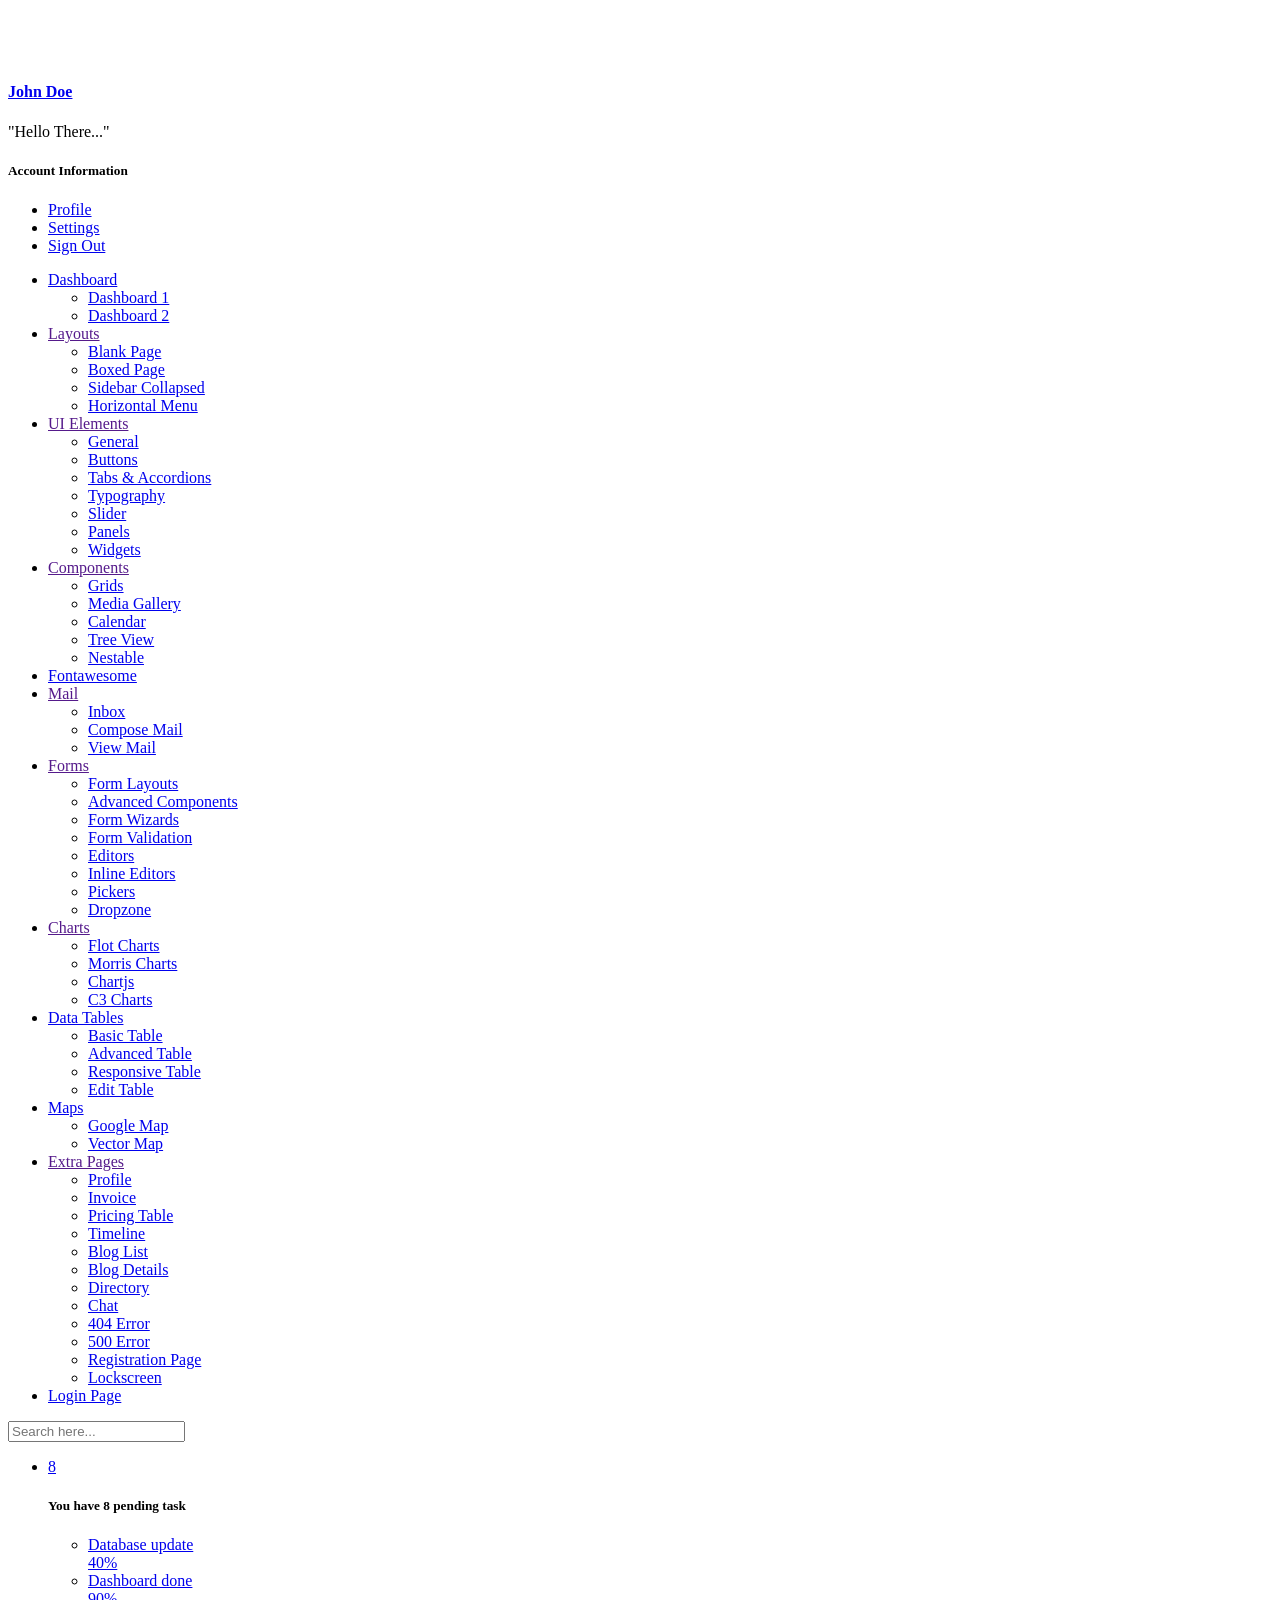
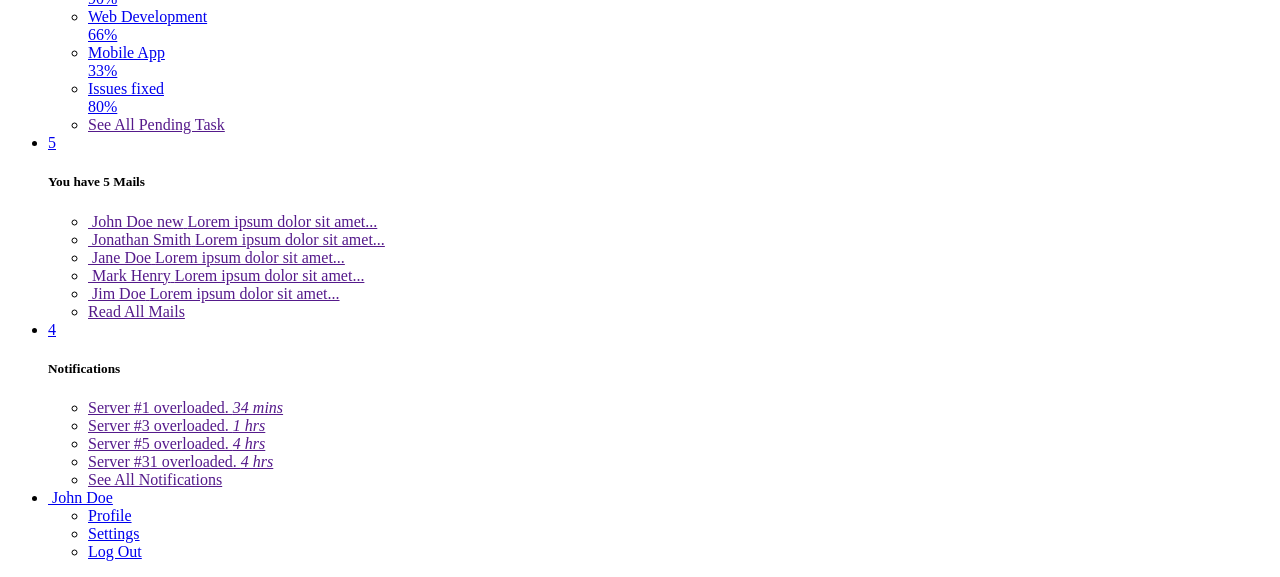
==== 05_admin/src/main/resources/templates/common.html @ 52c4c14e "admin" ====
<!DOCTYPE html>
<html lang="en" xmlns:th="http://www.thymeleaf.org">
<head th:fragment="commonheader">
    <link href="css/style.css" th:href="@{/css/style.css}" rel="stylesheet">
    <link href="css/style-responsive.css" th:href="@{/css/style-responsive.css}" rel="stylesheet">

</head>
<body>

<!-- left side start-->
<!-- 也可以用id声明，选择时用#标识-->
<div id="leftmenu" class="left-side sticky-left-side">

    <!--logo and iconic logo start-->
    <div class="logo">
        <a href="index.html"><img src="images/logo.png" alt=""></a>
    </div>

    <div class="logo-icon text-center">
        <a href="index.html"><img src="images/logo_icon.png" alt=""></a>
    </div>
    <!--logo and iconic logo end-->


    <div class="left-side-inner">

        <!-- visible to small devices only -->
        <div class="visible-xs hidden-sm hidden-md hidden-lg">
            <div class="media logged-user">
                <img alt="" src="images/photos/user-avatar.png" class="media-object">
                <div class="media-body">
                    <h4><a href="#">John Doe</a></h4>
                    <span>"Hello There..."</span>
                </div>
            </div>

            <h5 class="left-nav-title">Account Information</h5>
            <ul class="nav nav-pills nav-stacked custom-nav">
                <li><a href="#"><i class="fa fa-user"></i> <span>Profile</span></a></li>
                <li><a href="#"><i class="fa fa-cog"></i> <span>Settings</span></a></li>
                <li><a href="#"><i class="fa fa-sign-out"></i> <span>Sign Out</span></a></li>
            </ul>
        </div>

        <!--sidebar nav start-->
        <ul class="nav nav-pills nav-stacked custom-nav">
            <li class="menu-list"><a href="index.html"><i class="fa fa-home"></i> <span>Dashboard</span></a>
                <ul class="sub-menu-list">
                    <li><a href="index_alt.html"> Dashboard 1</a></li>
                    <li><a href="index.html"> Dashboard 2</a></li>
                </ul>
            </li>
            <li class="menu-list"><a href=""><i class="fa fa-laptop"></i> <span>Layouts</span></a>
                <ul class="sub-menu-list">
                    <li ><a href="blank_page.html"> Blank Page</a></li>
                    <li><a href="boxed_view.html"> Boxed Page</a></li>
                    <li><a href="leftmenu_collapsed_view.html"> Sidebar Collapsed</a></li>
                    <li><a href="horizontal_menu.html"> Horizontal Menu</a></li>

                </ul>
            </li>
            <li class="menu-list"><a href=""><i class="fa fa-book"></i> <span>UI Elements</span></a>
                <ul class="sub-menu-list">
                    <li><a href="general.html"> General</a></li>
                    <li><a href="buttons.html"> Buttons</a></li>
                    <li><a href="tabs-accordions.html"> Tabs & Accordions</a></li>
                    <li><a href="typography.html"> Typography</a></li>
                    <li><a href="slider.html"> Slider</a></li>
                    <li><a href="panels.html"> Panels</a></li>
                    <li><a href="widgets.html"> Widgets</a></li>
                </ul>
            </li>
            <li class="menu-list"><a href=""><i class="fa fa-cogs"></i> <span>Components</span></a>
                <ul class="sub-menu-list">
                    <li><a href="grids.html"> Grids</a></li>
                    <li><a href="gallery.html"> Media Gallery</a></li>
                    <li><a href="calendar.html"> Calendar</a></li>
                    <li><a href="tree_view.html"> Tree View</a></li>
                    <li><a href="table/nestable.html"> Nestable</a></li>

                </ul>
            </li>

            <li><a href="fontawesome.html"><i class="fa fa-bullhorn"></i> <span>Fontawesome</span></a></li>

            <li class="menu-list"><a href=""><i class="fa fa-envelope"></i> <span>Mail</span></a>
                <ul class="sub-menu-list">
                    <li><a href="mail.html"> Inbox</a></li>
                    <li><a href="mail_compose.html"> Compose Mail</a></li>
                    <li><a href="mail_view.html"> View Mail</a></li>
                </ul>
            </li>

            <li class="menu-list"><a href=""><i class="fa fa-tasks"></i> <span>Forms</span></a>
                <ul class="sub-menu-list">
                    <li><a href="form_layouts.html"> Form Layouts</a></li>
                    <li><a href="form_advanced_components.html"> Advanced Components</a></li>
                    <li><a href="form_wizard.html"> Form Wizards</a></li>
                    <li><a href="form_validation.html"> Form Validation</a></li>
                    <li><a href="editors.html"> Editors</a></li>
                    <li><a href="inline_editors.html"> Inline Editors</a></li>
                    <li><a href="pickers.html"> Pickers</a></li>
                    <li><a href="dropzone.html"> Dropzone</a></li>
                </ul>
            </li>
            <li class="menu-list"><a href=""><i class="fa fa-bar-chart-o"></i> <span>Charts</span></a>
                <ul class="sub-menu-list">
                    <li><a href="flot_chart.html"> Flot Charts</a></li>
                    <li><a href="morris.html"> Morris Charts</a></li>
                    <li><a href="chartjs.html"> Chartjs</a></li>
                    <li><a href="c3chart.html"> C3 Charts</a></li>
                </ul>
            </li>
            <li class="menu-list nav-active"><a href="#"><i class="fa fa-th-list"></i> <span>Data Tables</span></a>
                <ul class="sub-menu-list">
                    <li><a href="table/basic_table.html"> Basic Table</a></li>
                    <li class="active"><a href="table/dynamic_table.html"> Advanced Table</a></li>
                    <li><a href="table/responsive_table.html"> Responsive Table</a></li>
                    <li><a href="table/editable_table.html"> Edit Table</a></li>
                </ul>
            </li>

            <li class="menu-list"><a href="#"><i class="fa fa-map-marker"></i> <span>Maps</span></a>
                <ul class="sub-menu-list">
                    <li><a href="google_map.html"> Google Map</a></li>
                    <li><a href="vector_map.html"> Vector Map</a></li>
                </ul>
            </li>
            <li class="menu-list"><a href=""><i class="fa fa-file-text"></i> <span>Extra Pages</span></a>
                <ul class="sub-menu-list">
                    <li><a href="profile.html"> Profile</a></li>
                    <li><a href="invoice.html"> Invoice</a></li>
                    <li><a href="table/pricing_table.html"> Pricing Table</a></li>
                    <li><a href="timeline.html"> Timeline</a></li>
                    <li><a href="blog_list.html"> Blog List</a></li>
                    <li><a href="blog_details.html"> Blog Details</a></li>
                    <li><a href="directory.html"> Directory </a></li>
                    <li><a href="chat.html"> Chat </a></li>
                    <li><a href="404.html"> 404 Error</a></li>
                    <li><a href="500.html"> 500 Error</a></li>
                    <li><a href="registration.html"> Registration Page</a></li>
                    <li><a href="lock_screen.html"> Lockscreen </a></li>
                </ul>
            </li>
            <li><a href="login.html"><i class="fa fa-sign-in"></i> <span>Login Page</span></a></li>

        </ul>
        <!--sidebar nav end-->

    </div>
</div>
<!-- left side end-->

<!-- header section start-->
<div th:fragment="headermenu" class="header-section">

    <!--toggle button start-->
    <a class="toggle-btn"><i class="fa fa-bars"></i></a>
    <!--toggle button end-->

    <!--search start-->
    <form class="searchform" action="http://view.jqueryfuns.com/2014/4/10/7_df25ceea231ba5f44f0fc060c943cdae/index.html" method="post">
        <input type="text" class="form-control" name="keyword" placeholder="Search here..." />
    </form>
    <!--search end-->

    <!--notification menu start -->
    <div class="menu-right">
        <ul class="notification-menu">
            <li>
                <a href="#" class="btn btn-default dropdown-toggle info-number" data-toggle="dropdown">
                    <i class="fa fa-tasks"></i>
                    <span class="badge">8</span>
                </a>
                <div class="dropdown-menu dropdown-menu-head pull-right">
                    <h5 class="title">You have 8 pending task</h5>
                    <ul class="dropdown-list user-list">
                        <li class="new">
                            <a href="#">
                                <div class="task-info">
                                    <div>Database update</div>
                                </div>
                                <div class="progress progress-striped">
                                    <div style="width: 40%" aria-valuemax="100" aria-valuemin="0" aria-valuenow="40" role="progressbar" class="progress-bar progress-bar-warning">
                                        <span class="">40%</span>
                                    </div>
                                </div>
                            </a>
                        </li>
                        <li class="new">
                            <a href="#">
                                <div class="task-info">
                                    <div>Dashboard done</div>
                                </div>
                                <div class="progress progress-striped">
                                    <div style="width: 90%" aria-valuemax="100" aria-valuemin="0" aria-valuenow="90" role="progressbar" class="progress-bar progress-bar-success">
                                        <span class="">90%</span>
                                    </div>
                                </div>
                            </a>
                        </li>
                        <li>
                            <a href="#">
                                <div class="task-info">
                                    <div>Web Development</div>
                                </div>
                                <div class="progress progress-striped">
                                    <div style="width: 66%" aria-valuemax="100" aria-valuemin="0" aria-valuenow="66" role="progressbar" class="progress-bar progress-bar-info">
                                        <span class="">66% </span>
                                    </div>
                                </div>
                            </a>
                        </li>
                        <li>
                            <a href="#">
                                <div class="task-info">
                                    <div>Mobile App</div>
                                </div>
                                <div class="progress progress-striped">
                                    <div style="width: 33%" aria-valuemax="100" aria-valuemin="0" aria-valuenow="33" role="progressbar" class="progress-bar progress-bar-danger">
                                        <span class="">33% </span>
                                    </div>
                                </div>
                            </a>
                        </li>
                        <li>
                            <a href="#">
                                <div class="task-info">
                                    <div>Issues fixed</div>
                                </div>
                                <div class="progress progress-striped">
                                    <div style="width: 80%" aria-valuemax="100" aria-valuemin="0" aria-valuenow="80" role="progressbar" class="progress-bar">
                                        <span class="">80% </span>
                                    </div>
                                </div>
                            </a>
                        </li>
                        <li class="new"><a href="">See All Pending Task</a></li>
                    </ul>
                </div>
            </li>
            <li>
                <a href="#" class="btn btn-default dropdown-toggle info-number" data-toggle="dropdown">
                    <i class="fa fa-envelope-o"></i>
                    <span class="badge">5</span>
                </a>
                <div class="dropdown-menu dropdown-menu-head pull-right">
                    <h5 class="title">You have 5 Mails </h5>
                    <ul class="dropdown-list normal-list">
                        <li class="new">
                            <a href="">
                                <span class="thumb"><img src="images/photos/user1.png" alt="" /></span>
                                <span class="desc">
                                          <span class="name">John Doe <span class="badge badge-success">new</span></span>
                                          <span class="msg">Lorem ipsum dolor sit amet...</span>
                                        </span>
                            </a>
                        </li>
                        <li>
                            <a href="">
                                <span class="thumb"><img src="images/photos/user2.png" alt="" /></span>
                                <span class="desc">
                                          <span class="name">Jonathan Smith</span>
                                          <span class="msg">Lorem ipsum dolor sit amet...</span>
                                        </span>
                            </a>
                        </li>
                        <li>
                            <a href="">
                                <span class="thumb"><img src="images/photos/user3.png" alt="" /></span>
                                <span class="desc">
                                          <span class="name">Jane Doe</span>
                                          <span class="msg">Lorem ipsum dolor sit amet...</span>
                                        </span>
                            </a>
                        </li>
                        <li>
                            <a href="">
                                <span class="thumb"><img src="images/photos/user4.png" alt="" /></span>
                                <span class="desc">
                                          <span class="name">Mark Henry</span>
                                          <span class="msg">Lorem ipsum dolor sit amet...</span>
                                        </span>
                            </a>
                        </li>
                        <li>
                            <a href="">
                                <span class="thumb"><img src="images/photos/user5.png" alt="" /></span>
                                <span class="desc">
                                          <span class="name">Jim Doe</span>
                                          <span class="msg">Lorem ipsum dolor sit amet...</span>
                                        </span>
                            </a>
                        </li>
                        <li class="new"><a href="">Read All Mails</a></li>
                    </ul>
                </div>
            </li>
            <li>
                <a href="#" class="btn btn-default dropdown-toggle info-number" data-toggle="dropdown">
                    <i class="fa fa-bell-o"></i>
                    <span class="badge">4</span>
                </a>
                <div class="dropdown-menu dropdown-menu-head pull-right">
                    <h5 class="title">Notifications</h5>
                    <ul class="dropdown-list normal-list">
                        <li class="new">
                            <a href="">
                                <span class="label label-danger"><i class="fa fa-bolt"></i></span>
                                <span class="name">Server #1 overloaded.  </span>
                                <em class="small">34 mins</em>
                            </a>
                        </li>
                        <li class="new">
                            <a href="">
                                <span class="label label-danger"><i class="fa fa-bolt"></i></span>
                                <span class="name">Server #3 overloaded.  </span>
                                <em class="small">1 hrs</em>
                            </a>
                        </li>
                        <li class="new">
                            <a href="">
                                <span class="label label-danger"><i class="fa fa-bolt"></i></span>
                                <span class="name">Server #5 overloaded.  </span>
                                <em class="small">4 hrs</em>
                            </a>
                        </li>
                        <li class="new">
                            <a href="">
                                <span class="label label-danger"><i class="fa fa-bolt"></i></span>
                                <span class="name">Server #31 overloaded.  </span>
                                <em class="small">4 hrs</em>
                            </a>
                        </li>
                        <li class="new"><a href="">See All Notifications</a></li>
                    </ul>
                </div>
            </li>
            <li>
                <a href="#" class="btn btn-default dropdown-toggle" data-toggle="dropdown">
                    <img src="images/photos/user-avatar.png" alt="" />
                    John Doe
                    <span class="caret"></span>
                </a>
                <ul class="dropdown-menu dropdown-menu-usermenu pull-right">
                    <li><a href="#"><i class="fa fa-user"></i>  Profile</a></li>
                    <li><a href="#"><i class="fa fa-cog"></i>  Settings</a></li>
                    <li><a href="#"><i class="fa fa-sign-out"></i> Log Out</a></li>
                </ul>
            </li>

        </ul>
    </div>
    <!--notification menu end -->

</div>
<!-- header section end-->

<div th:fragment="commonscript">
    <!-- Placed js at the end of the document so the pages load faster -->
    <script th:src="@{/js/jquery-1.10.2.min.js}"></script>
    <script th:src="@{/js/jquery-ui-1.9.2.custom.min.js}"></script>
    <script th:src="@{/js/jquery-migrate-1.2.1.min.js}"></script>
    <script th:src="@{/js/bootstrap.min.js}"></script>
    <script th:src="@{/js/modernizr.min.js}"></script>
    <script th:src="@{/js/jquery.nicescroll.js}"></script>
</div>

</body>
</html>
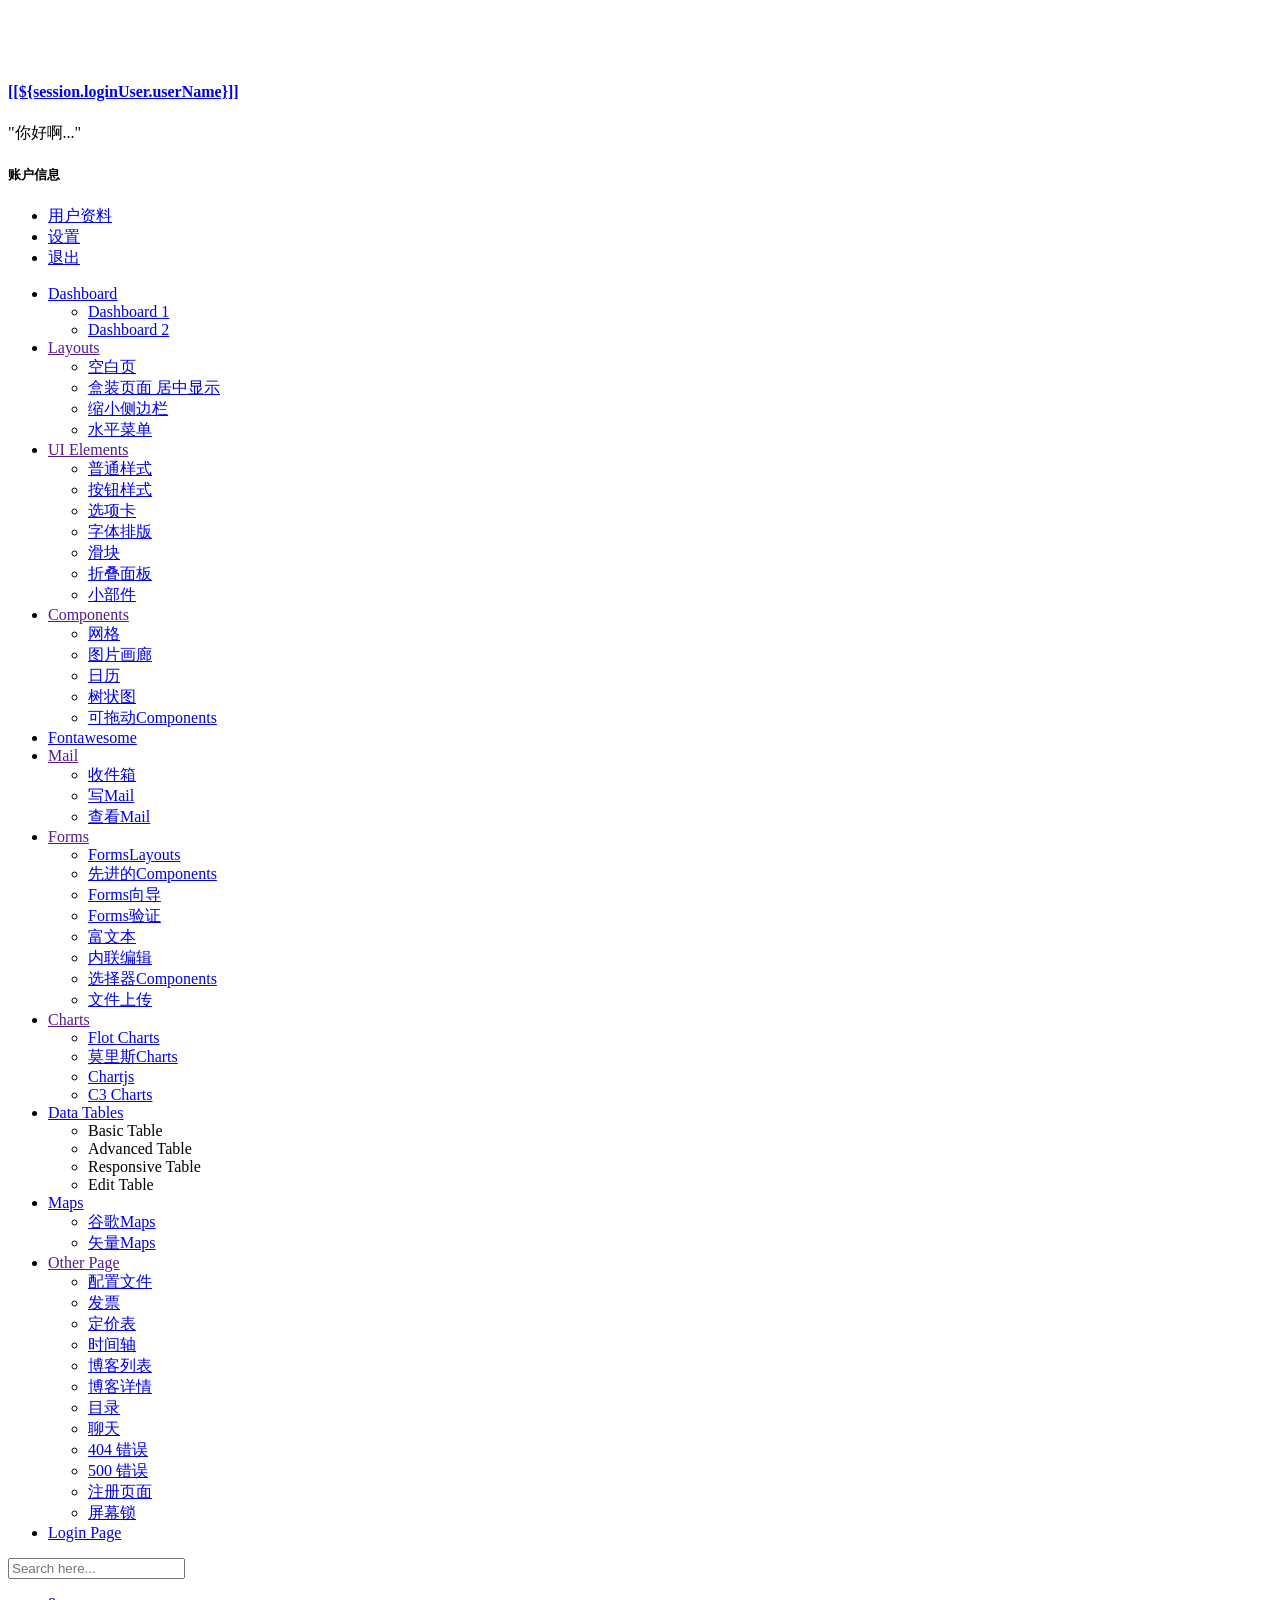
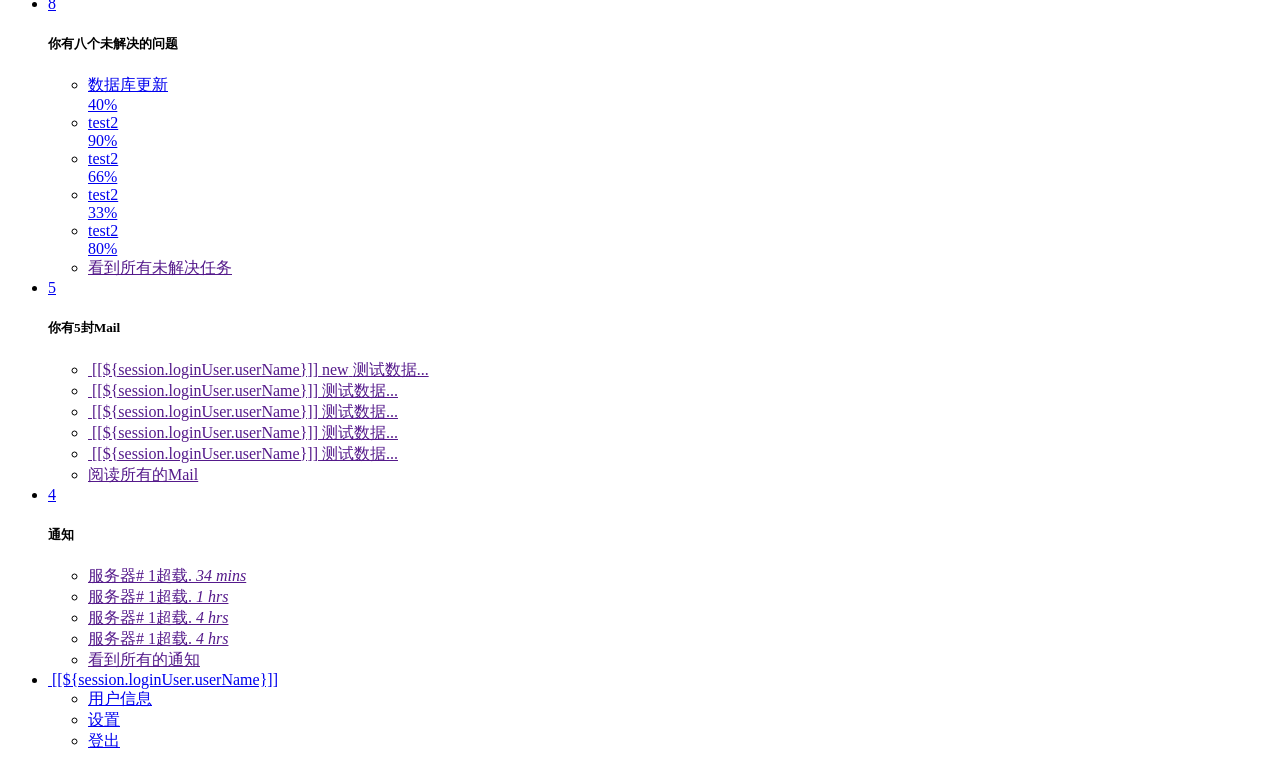
==== commit 6ec818b3: "admin" ====
--- a/05_admin/src/main/resources/templates/common.html
+++ b/05_admin/src/main/resources/templates/common.html
@@ -13,158 +13,327 @@
 
     <!--logo and iconic logo start-->
     <div class="logo">
-        <a href="index.html"><img src="images/logo.png" alt=""></a>
+        <a href="index.html">
+            <img src="images/logo.png" alt=""></a>
     </div>
 
     <div class="logo-icon text-center">
-        <a href="index.html"><img src="images/logo_icon.png" alt=""></a>
+        <a href="index.html">
+            <img src="images/logo_icon.png" alt=""></a>
     </div>
     <!--logo and iconic logo end-->
 
-
     <div class="left-side-inner">
 
-        <!-- visible to small devices only -->
+        <!-- 头部用户个人操作 -->
         <div class="visible-xs hidden-sm hidden-md hidden-lg">
             <div class="media logged-user">
                 <img alt="" src="images/photos/user-avatar.png" class="media-object">
                 <div class="media-body">
-                    <h4><a href="#">John Doe</a></h4>
-                    <span>"Hello There..."</span>
+                    <h4>
+                        <a href="#">[[${session.loginUser.userName}]]</a>
+                    </h4>
+                    <span>"你好啊..."</span>
                 </div>
             </div>
 
-            <h5 class="left-nav-title">Account Information</h5>
+            <h5 class="left-nav-title">账户信息</h5>
             <ul class="nav nav-pills nav-stacked custom-nav">
-                <li><a href="#"><i class="fa fa-user"></i> <span>Profile</span></a></li>
-                <li><a href="#"><i class="fa fa-cog"></i> <span>Settings</span></a></li>
-                <li><a href="#"><i class="fa fa-sign-out"></i> <span>Sign Out</span></a></li>
+                <li>
+                    <a href="#"> <i class="fa fa-user"></i>
+                        <span>用户资料</span>
+                    </a>
+                </li>
+                <li>
+                    <a href="#"> <i class="fa fa-cog"></i>
+                        <span>设置</span>
+                    </a>
+                </li>
+                <li>
+                    <a href="#">
+                        <i class="fa fa-sign-out"></i>
+                        <span>退出</span>
+                    </a>
+                </li>
             </ul>
         </div>
 
-        <!--sidebar nav start-->
+        <!--侧边栏导航开始-->
         <ul class="nav nav-pills nav-stacked custom-nav">
-            <li class="menu-list"><a href="index.html"><i class="fa fa-home"></i> <span>Dashboard</span></a>
-                <ul class="sub-menu-list">
-                    <li><a href="index_alt.html"> Dashboard 1</a></li>
-                    <li><a href="index.html"> Dashboard 2</a></li>
-                </ul>
-            </li>
-            <li class="menu-list"><a href=""><i class="fa fa-laptop"></i> <span>Layouts</span></a>
-                <ul class="sub-menu-list">
-                    <li ><a href="blank_page.html"> Blank Page</a></li>
-                    <li><a href="boxed_view.html"> Boxed Page</a></li>
-                    <li><a href="leftmenu_collapsed_view.html"> Sidebar Collapsed</a></li>
-                    <li><a href="horizontal_menu.html"> Horizontal Menu</a></li>
-
-                </ul>
-            </li>
-            <li class="menu-list"><a href=""><i class="fa fa-book"></i> <span>UI Elements</span></a>
-                <ul class="sub-menu-list">
-                    <li><a href="general.html"> General</a></li>
-                    <li><a href="buttons.html"> Buttons</a></li>
-                    <li><a href="tabs-accordions.html"> Tabs & Accordions</a></li>
-                    <li><a href="typography.html"> Typography</a></li>
-                    <li><a href="slider.html"> Slider</a></li>
-                    <li><a href="panels.html"> Panels</a></li>
-                    <li><a href="widgets.html"> Widgets</a></li>
-                </ul>
-            </li>
-            <li class="menu-list"><a href=""><i class="fa fa-cogs"></i> <span>Components</span></a>
-                <ul class="sub-menu-list">
-                    <li><a href="grids.html"> Grids</a></li>
-                    <li><a href="gallery.html"> Media Gallery</a></li>
-                    <li><a href="calendar.html"> Calendar</a></li>
-                    <li><a href="tree_view.html"> Tree View</a></li>
-                    <li><a href="table/nestable.html"> Nestable</a></li>
-
-                </ul>
-            </li>
-
-            <li><a href="fontawesome.html"><i class="fa fa-bullhorn"></i> <span>Fontawesome</span></a></li>
-
-            <li class="menu-list"><a href=""><i class="fa fa-envelope"></i> <span>Mail</span></a>
-                <ul class="sub-menu-list">
-                    <li><a href="mail.html"> Inbox</a></li>
-                    <li><a href="mail_compose.html"> Compose Mail</a></li>
-                    <li><a href="mail_view.html"> View Mail</a></li>
-                </ul>
-            </li>
-
-            <li class="menu-list"><a href=""><i class="fa fa-tasks"></i> <span>Forms</span></a>
-                <ul class="sub-menu-list">
-                    <li><a href="form_layouts.html"> Form Layouts</a></li>
-                    <li><a href="form_advanced_components.html"> Advanced Components</a></li>
-                    <li><a href="form_wizard.html"> Form Wizards</a></li>
-                    <li><a href="form_validation.html"> Form Validation</a></li>
-                    <li><a href="editors.html"> Editors</a></li>
-                    <li><a href="inline_editors.html"> Inline Editors</a></li>
-                    <li><a href="pickers.html"> Pickers</a></li>
-                    <li><a href="dropzone.html"> Dropzone</a></li>
-                </ul>
-            </li>
-            <li class="menu-list"><a href=""><i class="fa fa-bar-chart-o"></i> <span>Charts</span></a>
-                <ul class="sub-menu-list">
-                    <li><a href="flot_chart.html"> Flot Charts</a></li>
-                    <li><a href="morris.html"> Morris Charts</a></li>
-                    <li><a href="chartjs.html"> Chartjs</a></li>
-                    <li><a href="c3chart.html"> C3 Charts</a></li>
-                </ul>
-            </li>
-            <li class="menu-list nav-active"><a href="#"><i class="fa fa-th-list"></i> <span>Data Tables</span></a>
-                <ul class="sub-menu-list">
-                    <li><a href="table/basic_table.html"> Basic Table</a></li>
-                    <li class="active"><a href="table/dynamic_table.html"> Advanced Table</a></li>
-                    <li><a href="table/responsive_table.html"> Responsive Table</a></li>
-                    <li><a href="table/editable_table.html"> Edit Table</a></li>
-                </ul>
-            </li>
-
-            <li class="menu-list"><a href="#"><i class="fa fa-map-marker"></i> <span>Maps</span></a>
-                <ul class="sub-menu-list">
-                    <li><a href="google_map.html"> Google Map</a></li>
-                    <li><a href="vector_map.html"> Vector Map</a></li>
-                </ul>
-            </li>
-            <li class="menu-list"><a href=""><i class="fa fa-file-text"></i> <span>Extra Pages</span></a>
-                <ul class="sub-menu-list">
-                    <li><a href="profile.html"> Profile</a></li>
-                    <li><a href="invoice.html"> Invoice</a></li>
-                    <li><a href="table/pricing_table.html"> Pricing Table</a></li>
-                    <li><a href="timeline.html"> Timeline</a></li>
-                    <li><a href="blog_list.html"> Blog List</a></li>
-                    <li><a href="blog_details.html"> Blog Details</a></li>
-                    <li><a href="directory.html"> Directory </a></li>
-                    <li><a href="chat.html"> Chat </a></li>
-                    <li><a href="404.html"> 404 Error</a></li>
-                    <li><a href="500.html"> 500 Error</a></li>
-                    <li><a href="registration.html"> Registration Page</a></li>
-                    <li><a href="lock_screen.html"> Lockscreen </a></li>
-                </ul>
-            </li>
-            <li><a href="login.html"><i class="fa fa-sign-in"></i> <span>Login Page</span></a></li>
+            <li class="menu-list">
+                <a href="index.html">
+                    <i class="fa fa-home"></i>
+                    <span>Dashboard</span>
+                </a>
+                <ul class="sub-menu-list">
+                    <li class="">
+                        <a href="index_alt.html">Dashboard 1</a>
+                    </li>
+                    <li>
+                        <a href="index.html">Dashboard 2</a>
+                    </li>
+                </ul>
+            </li>
+            <li class="menu-list">
+                <a href="">
+                    <i class="fa fa-laptop"></i>
+                    <span>Layouts</span>
+                </a>
+                <ul class="sub-menu-list">
+                    <li>
+                        <a href="blank_page.html">空白页</a>
+                    </li>
+                    <li>
+                        <a href="boxed_view.html">盒装页面  居中显示</a>
+                    </li>
+                    <li>
+                        <a href="leftmenu_collapsed_view.html">缩小侧边栏</a>
+                    </li>
+                    <li>
+                        <a href="horizontal_menu.html">水平菜单</a>
+                    </li>
+
+                </ul>
+            </li>
+            <li class="menu-list">
+                <a href="">
+                    <i class="fa fa-book"></i>
+                    <span>UI Elements</span>
+                </a>
+                <ul class="sub-menu-list">
+                    <li>
+                        <a href="general.html">普通样式</a>
+                    </li>
+                    <li>
+                        <a href="buttons.html">按钮样式</a>
+                    </li>
+                    <li>
+                        <a href="tabs-accordions.html">选项卡</a>
+                    </li>
+                    <li>
+                        <a href="typography.html">字体排版</a>
+                    </li>
+                    <li>
+                        <a href="slider.html">滑块</a>
+                    </li>
+                    <li>
+                        <a href="panels.html">折叠面板</a>
+                    </li>
+                    <li>
+                        <a href="widgets.html">小部件</a>
+                    </li>
+                </ul>
+            </li>
+            <li class="menu-list">
+                <a href="">
+                    <i class="fa fa-cogs"></i>
+                    <span>Components</span>
+                </a>
+                <ul class="sub-menu-list">
+                    <li>
+                        <a href="grids.html">网格</a>
+                    </li>
+                    <li>
+                        <a href="gallery.html">图片画廊</a>
+                    </li>
+                    <li>
+                        <a href="calendar.html">日历</a>
+                    </li>
+                    <li>
+                        <a href="tree_view.html">树状图</a>
+                    </li>
+                    <li>
+                        <a href="nestable.html">可拖动Components</a>
+                    </li>
+
+                </ul>
+            </li>
+
+            <li>
+                <a href="fontawesome.html">
+                    <i class="fa fa-bullhorn"></i>
+                    <span>Fontawesome</span>
+                </a>
+            </li>
+
+            <li class="menu-list">
+                <a href="">
+                    <i class="fa fa-envelope"></i>
+                    <span>Mail</span>
+                </a>
+                <ul class="sub-menu-list">
+                    <li>
+                        <a href="mail.html">收件箱</a>
+                    </li>
+                    <li>
+                        <a href="mail_compose.html">写Mail</a>
+                    </li>
+                    <li>
+                        <a href="mail_view.html">查看Mail</a>
+                    </li>
+                </ul>
+            </li>
+
+            <li class="menu-list">
+                <a href="">
+                    <i class="fa fa-tasks"></i>
+                    <span>Forms</span>
+                </a>
+                <ul class="sub-menu-list">
+                    <li>
+                        <a href="form_layouts.html">FormsLayouts</a>
+                    </li>
+                    <li>
+                        <a href="form_advanced_components.html">先进的Components</a>
+                    </li>
+                    <li>
+                        <a href="form_wizard.html">Forms向导</a>
+                    </li>
+                    <li>
+                        <a href="form_validation.html">Forms验证</a>
+                    </li>
+                    <li>
+                        <a href="editors.html">富文本</a>
+                    </li>
+                    <li>
+                        <a href="inline_editors.html">内联编辑</a>
+                    </li>
+                    <li>
+                        <a href="pickers.html">选择器Components</a>
+                    </li>
+                    <li>
+                        <a href="dropzone.html">文件上传</a>
+                    </li>
+                </ul>
+            </li>
+            <li class="menu-list">
+                <a href="">
+                    <i class="fa fa-bar-chart-o"></i>
+                    <span>Charts</span>
+                </a>
+                <ul class="sub-menu-list">
+                    <li>
+                        <a href="flot_chart.html">Flot Charts</a>
+                    </li>
+                    <li>
+                        <a href="morris.html">莫里斯Charts</a>
+                    </li>
+                    <li>
+                        <a href="chartjs.html">Chartjs</a>
+                    </li>
+                    <li>
+                        <a href="c3chart.html">C3 Charts</a>
+                    </li>
+                </ul>
+            </li>
+            <li class="menu-list  nav-active">
+                <a href="#">
+                    <i class="fa fa-th-list"></i>
+                    <span>Data Tables</span>
+                </a>
+                <ul class="sub-menu-list">
+                    <li class="active">
+                        <a th:href="@{/basic_table}">Basic Table</a>
+                    </li>
+                    <li>
+                        <a th:href="@{/dynamic_table}">Advanced Table</a>
+                    </li>
+                    <li>
+                        <a th:href="@{/responsive_table}">Responsive Table</a>
+                    </li>
+                    <li>
+                        <a th:href="@{/editable_table}">Edit Table</a>
+                    </li>
+                </ul>
+            </li>
+
+            <li class="menu-list">
+                <a href="#">
+                    <i class="fa fa-map-marker"></i>
+                    <span>Maps</span>
+                </a>
+                <ul class="sub-menu-list">
+                    <li>
+                        <a href="google_map.html">谷歌Maps</a>
+                    </li>
+                    <li>
+                        <a href="vector_map.html">矢量Maps</a>
+                    </li>
+                </ul>
+            </li>
+            <li class="menu-list">
+                <a href="">
+                    <i class="fa fa-file-text"></i>
+                    <span>Other Page</span>
+                </a>
+                <ul class="sub-menu-list">
+                    <li>
+                        <a href="profile.html">配置文件</a>
+                    </li>
+                    <li>
+                        <a href="invoice.html">发票</a>
+                    </li>
+                    <li>
+                        <a href="pricing_table.html">定价表</a>
+                    </li>
+                    <li>
+                        <a href="timeline.html">时间轴</a>
+                    </li>
+                    <li>
+                        <a href="blog_list.html">博客列表</a>
+                    </li>
+                    <li>
+                        <a href="blog_details.html">博客详情</a>
+                    </li>
+                    <li>
+                        <a href="directory.html">目录</a>
+                    </li>
+                    <li>
+                        <a href="chat.html">聊天</a>
+                    </li>
+                    <li>
+                        <a href="404.html">404 错误</a>
+                    </li>
+                    <li>
+                        <a href="500.html">500 错误</a>
+                    </li>
+                    <li>
+                        <a href="registration.html">注册页面</a>
+                    </li>
+                    <li>
+                        <a href="lock_screen.html">屏幕锁</a>
+                    </li>
+                </ul>
+            </li>
+            <li>
+                <a href="login.html">
+                    <i class="fa fa-sign-in"></i>
+                    <span>Login Page</span>
+                </a>
+            </li>
 
         </ul>
-        <!--sidebar nav end-->
-
-    </div>
+        <!--侧边栏导航结束--> </div>
 </div>
-<!-- left side end-->
-
-<!-- header section start-->
+<!-- 左侧结束-->
+
+
+<!-- 头部分开始-->
 <div th:fragment="headermenu" class="header-section">
 
-    <!--toggle button start-->
-    <a class="toggle-btn"><i class="fa fa-bars"></i></a>
-    <!--toggle button end-->
-
-    <!--search start-->
+    <!--开关按钮开始-->
+    <a class="toggle-btn">
+        <i class="fa fa-bars"></i>
+    </a>
+    <!--开关按钮结束-->
+
+    <!--搜索开始-->
     <form class="searchform" action="http://view.jqueryfuns.com/2014/4/10/7_df25ceea231ba5f44f0fc060c943cdae/index.html" method="post">
         <input type="text" class="form-control" name="keyword" placeholder="Search here..." />
     </form>
-    <!--search end-->
-
-    <!--notification menu start -->
+    <!--搜索结束-->
+
+    <!--通知菜单开始 -->
     <div class="menu-right">
         <ul class="notification-menu">
             <li>
@@ -173,12 +342,12 @@
                     <span class="badge">8</span>
                 </a>
                 <div class="dropdown-menu dropdown-menu-head pull-right">
-                    <h5 class="title">You have 8 pending task</h5>
+                    <h5 class="title">你有八个未解决的问题</h5>
                     <ul class="dropdown-list user-list">
                         <li class="new">
                             <a href="#">
                                 <div class="task-info">
-                                    <div>Database update</div>
+                                    <div>数据库更新</div>
                                 </div>
                                 <div class="progress progress-striped">
                                     <div style="width: 40%" aria-valuemax="100" aria-valuemin="0" aria-valuenow="40" role="progressbar" class="progress-bar progress-bar-warning">
@@ -190,7 +359,7 @@
                         <li class="new">
                             <a href="#">
                                 <div class="task-info">
-                                    <div>Dashboard done</div>
+                                    <div>test2</div>
                                 </div>
                                 <div class="progress progress-striped">
                                     <div style="width: 90%" aria-valuemax="100" aria-valuemin="0" aria-valuenow="90" role="progressbar" class="progress-bar progress-bar-success">
@@ -202,11 +371,11 @@
                         <li>
                             <a href="#">
                                 <div class="task-info">
-                                    <div>Web Development</div>
+                                    <div>test2</div>
                                 </div>
                                 <div class="progress progress-striped">
                                     <div style="width: 66%" aria-valuemax="100" aria-valuemin="0" aria-valuenow="66" role="progressbar" class="progress-bar progress-bar-info">
-                                        <span class="">66% </span>
+                                        <span class="">66%</span>
                                     </div>
                                 </div>
                             </a>
@@ -214,11 +383,11 @@
                         <li>
                             <a href="#">
                                 <div class="task-info">
-                                    <div>Mobile App</div>
+                                    <div>test2</div>
                                 </div>
                                 <div class="progress progress-striped">
                                     <div style="width: 33%" aria-valuemax="100" aria-valuemin="0" aria-valuenow="33" role="progressbar" class="progress-bar progress-bar-danger">
-                                        <span class="">33% </span>
+                                        <span class="">33%</span>
                                     </div>
                                 </div>
                             </a>
@@ -226,16 +395,18 @@
                         <li>
                             <a href="#">
                                 <div class="task-info">
-                                    <div>Issues fixed</div>
+                                    <div>test2</div>
                                 </div>
                                 <div class="progress progress-striped">
                                     <div style="width: 80%" aria-valuemax="100" aria-valuemin="0" aria-valuenow="80" role="progressbar" class="progress-bar">
-                                        <span class="">80% </span>
+                                        <span class="">80%</span>
                                     </div>
                                 </div>
                             </a>
                         </li>
-                        <li class="new"><a href="">See All Pending Task</a></li>
+                        <li class="new">
+                            <a href="">看到所有未解决任务</a>
+                        </li>
                     </ul>
                 </div>
             </li>
@@ -245,54 +416,69 @@
                     <span class="badge">5</span>
                 </a>
                 <div class="dropdown-menu dropdown-menu-head pull-right">
-                    <h5 class="title">You have 5 Mails </h5>
+                    <h5 class="title">你有5封Mail</h5>
                     <ul class="dropdown-list normal-list">
                         <li class="new">
                             <a href="">
-                                <span class="thumb"><img src="images/photos/user1.png" alt="" /></span>
+                                            <span class="thumb">
+                                                <img src="images/photos/user1.png" alt="" />
+                                            </span>
                                 <span class="desc">
-                                          <span class="name">John Doe <span class="badge badge-success">new</span></span>
-                                          <span class="msg">Lorem ipsum dolor sit amet...</span>
-                                        </span>
-                            </a>
-                        </li>
-                        <li>
-                            <a href="">
-                                <span class="thumb"><img src="images/photos/user2.png" alt="" /></span>
+                                                <span class="name">
+                                                    [[${session.loginUser.userName}]]
+                                                    <span class="badge badge-success">new</span>
+                                                </span>
+                                                <span class="msg">测试数据...</span>
+                                            </span>
+                            </a>
+                        </li>
+                        <li>
+                            <a href="">
+                                            <span class="thumb">
+                                                <img src="images/photos/user2.png" alt="" />
+                                            </span>
                                 <span class="desc">
-                                          <span class="name">Jonathan Smith</span>
-                                          <span class="msg">Lorem ipsum dolor sit amet...</span>
-                                        </span>
-                            </a>
-                        </li>
-                        <li>
-                            <a href="">
-                                <span class="thumb"><img src="images/photos/user3.png" alt="" /></span>
+                                                <span class="name">[[${session.loginUser.userName}]]</span>
+                                                <span class="msg">测试数据...</span>
+                                            </span>
+                            </a>
+                        </li>
+                        <li>
+                            <a href="">
+                                            <span class="thumb">
+                                                <img src="images/photos/user3.png" alt="" />
+                                            </span>
                                 <span class="desc">
-                                          <span class="name">Jane Doe</span>
-                                          <span class="msg">Lorem ipsum dolor sit amet...</span>
-                                        </span>
-                            </a>
-                        </li>
-                        <li>
-                            <a href="">
-                                <span class="thumb"><img src="images/photos/user4.png" alt="" /></span>
+                                                <span class="name">[[${session.loginUser.userName}]]</span>
+                                                <span class="msg">测试数据...</span>
+                                            </span>
+                            </a>
+                        </li>
+                        <li>
+                            <a href="">
+                                            <span class="thumb">
+                                                <img src="images/photos/user4.png" alt="" />
+                                            </span>
                                 <span class="desc">
-                                          <span class="name">Mark Henry</span>
-                                          <span class="msg">Lorem ipsum dolor sit amet...</span>
-                                        </span>
-                            </a>
-                        </li>
-                        <li>
-                            <a href="">
-                                <span class="thumb"><img src="images/photos/user5.png" alt="" /></span>
+                                                <span class="name">[[${session.loginUser.userName}]]</span>
+                                                <span class="msg">测试数据...</span>
+                                            </span>
+                            </a>
+                        </li>
+                        <li>
+                            <a href="">
+                                            <span class="thumb">
+                                                <img src="images/photos/user5.png" alt="" />
+                                            </span>
                                 <span class="desc">
-                                          <span class="name">Jim Doe</span>
-                                          <span class="msg">Lorem ipsum dolor sit amet...</span>
-                                        </span>
-                            </a>
-                        </li>
-                        <li class="new"><a href="">Read All Mails</a></li>
+                                                <span class="name">[[${session.loginUser.userName}]]</span>
+                                                <span class="msg">测试数据...</span>
+                                            </span>
+                            </a>
+                        </li>
+                        <li class="new">
+                            <a href="">阅读所有的Mail</a>
+                        </li>
                     </ul>
                 </div>
             </li>
@@ -302,59 +488,80 @@
                     <span class="badge">4</span>
                 </a>
                 <div class="dropdown-menu dropdown-menu-head pull-right">
-                    <h5 class="title">Notifications</h5>
+                    <h5 class="title">通知</h5>
                     <ul class="dropdown-list normal-list">
                         <li class="new">
                             <a href="">
-                                <span class="label label-danger"><i class="fa fa-bolt"></i></span>
-                                <span class="name">Server #1 overloaded.  </span>
-                                <em class="small">34 mins</em>
-                            </a>
-                        </li>
-                        <li class="new">
-                            <a href="">
-                                <span class="label label-danger"><i class="fa fa-bolt"></i></span>
-                                <span class="name">Server #3 overloaded.  </span>
-                                <em class="small">1 hrs</em>
-                            </a>
-                        </li>
-                        <li class="new">
-                            <a href="">
-                                <span class="label label-danger"><i class="fa fa-bolt"></i></span>
-                                <span class="name">Server #5 overloaded.  </span>
+                                            <span class="label label-danger">
+                                                <i class="fa fa-bolt"></i>
+                                            </span>
+                                <span class="name">服务器# 1超载.</span> <em class="small">34 mins</em>
+                            </a>
+                        </li>
+                        <li class="new">
+                            <a href="">
+                                            <span class="label label-danger">
+                                                <i class="fa fa-bolt"></i>
+                                            </span>
+                                <span class="name">服务器# 1超载.</span> <em class="small">1 hrs</em>
+                            </a>
+                        </li>
+                        <li class="new">
+                            <a href="">
+                                            <span class="label label-danger">
+                                                <i class="fa fa-bolt"></i>
+                                            </span>
+                                <span class="name">服务器# 1超载.</span>
                                 <em class="small">4 hrs</em>
                             </a>
                         </li>
                         <li class="new">
                             <a href="">
-                                <span class="label label-danger"><i class="fa fa-bolt"></i></span>
-                                <span class="name">Server #31 overloaded.  </span>
+                                            <span class="label label-danger">
+                                                <i class="fa fa-bolt"></i>
+                                            </span>
+                                <span class="name">服务器# 1超载.</span>
                                 <em class="small">4 hrs</em>
                             </a>
                         </li>
-                        <li class="new"><a href="">See All Notifications</a></li>
+                        <li class="new">
+                            <a href="">看到所有的通知</a>
+                        </li>
                     </ul>
                 </div>
             </li>
             <li>
                 <a href="#" class="btn btn-default dropdown-toggle" data-toggle="dropdown">
                     <img src="images/photos/user-avatar.png" alt="" />
-                    John Doe
+                    [[${session.loginUser.userName}]]
                     <span class="caret"></span>
                 </a>
                 <ul class="dropdown-menu dropdown-menu-usermenu pull-right">
-                    <li><a href="#"><i class="fa fa-user"></i>  Profile</a></li>
-                    <li><a href="#"><i class="fa fa-cog"></i>  Settings</a></li>
-                    <li><a href="#"><i class="fa fa-sign-out"></i> Log Out</a></li>
+                    <li>
+                        <a href="#">
+                            <i class="fa fa-user"></i>
+                            用户信息
+                        </a>
+                    </li>
+                    <li>
+                        <a href="#">
+                            <i class="fa fa-cog"></i>
+                            设置
+                        </a>
+                    </li>
+                    <li>
+                        <a href="#">
+                            <i class="fa fa-sign-out"></i>
+                            登出
+                        </a>
+                    </li>
                 </ul>
             </li>
 
         </ul>
     </div>
-    <!--notification menu end -->
-
-</div>
-<!-- header section end-->
+    <!--通知菜单结束 --> </div>
+<!-- 头部分结束-->
 
 <div th:fragment="commonscript">
     <!-- Placed js at the end of the document so the pages load faster -->
@@ -364,6 +571,8 @@
     <script th:src="@{/js/bootstrap.min.js}"></script>
     <script th:src="@{/js/modernizr.min.js}"></script>
     <script th:src="@{/js/jquery.nicescroll.js}"></script>
+    <!--common scripts for all pages-->
+    <script th:src="@{js/scripts.js}"></script>
 </div>
 
 </body>
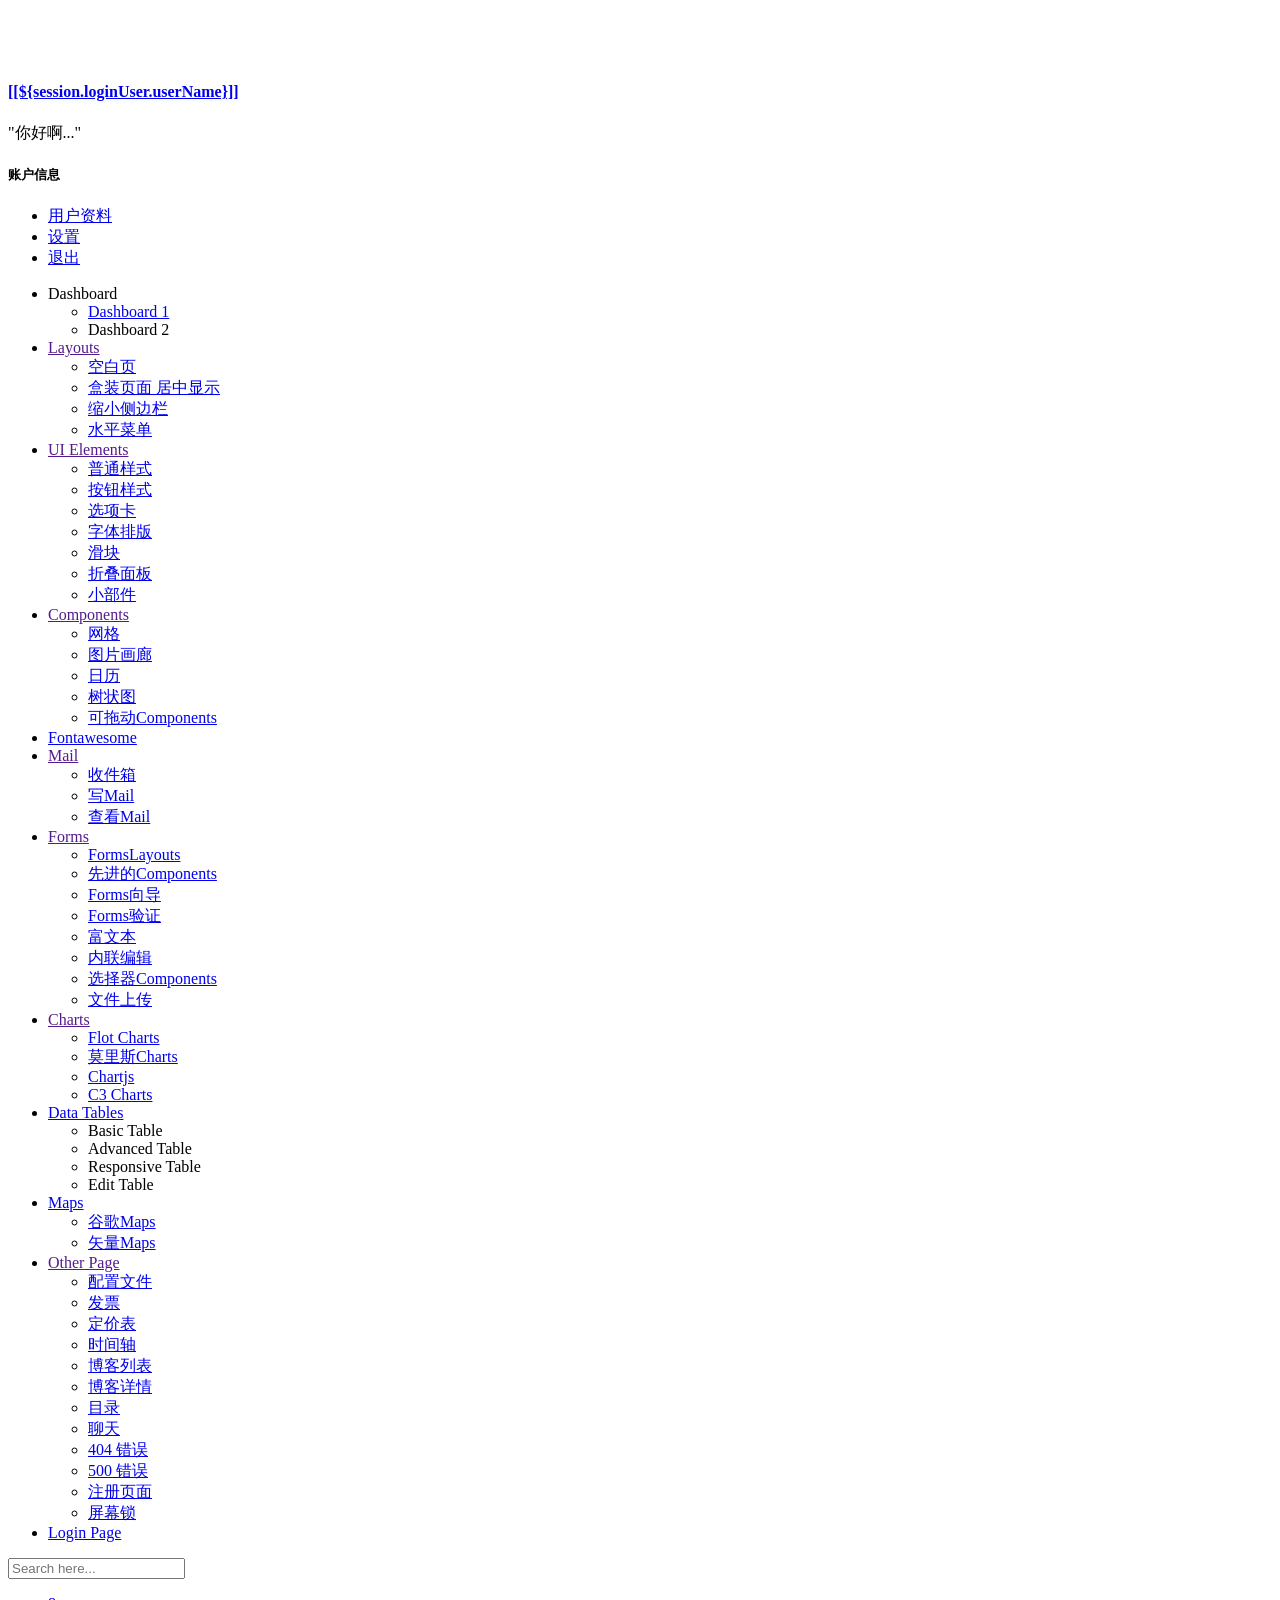
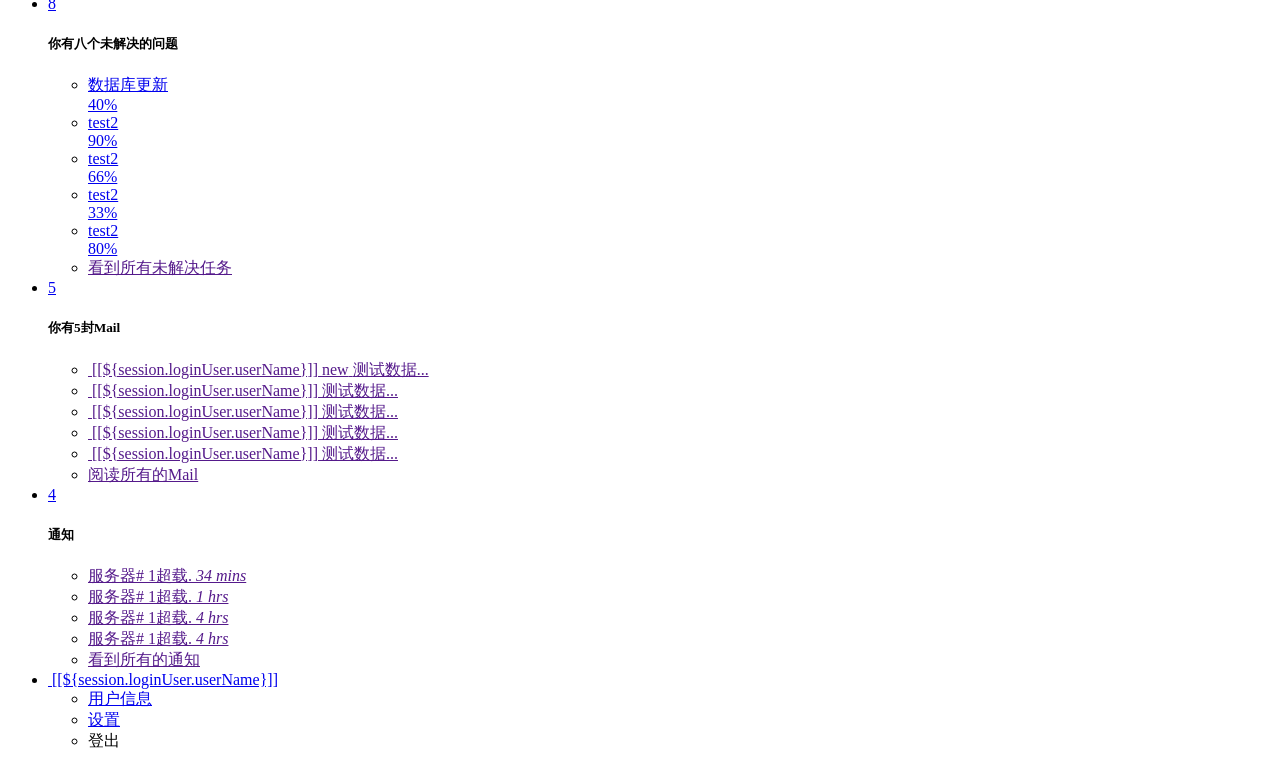
==== commit 87ae8b86: "admin" ====
--- a/05_admin/src/main/resources/templates/common.html
+++ b/05_admin/src/main/resources/templates/common.html
@@ -13,12 +13,12 @@
 
     <!--logo and iconic logo start-->
     <div class="logo">
-        <a href="index.html">
+        <a th:href="@{/main.html}">
             <img src="images/logo.png" alt=""></a>
     </div>
 
     <div class="logo-icon text-center">
-        <a href="index.html">
+        <a th:href="@{/main.html}">
             <img src="images/logo_icon.png" alt=""></a>
     </div>
     <!--logo and iconic logo end-->
@@ -61,7 +61,7 @@
         <!--侧边栏导航开始-->
         <ul class="nav nav-pills nav-stacked custom-nav">
             <li class="menu-list">
-                <a href="index.html">
+                <a th:href="@{/main.html}">
                     <i class="fa fa-home"></i>
                     <span>Dashboard</span>
                 </a>
@@ -70,7 +70,7 @@
                         <a href="index_alt.html">Dashboard 1</a>
                     </li>
                     <li>
-                        <a href="index.html">Dashboard 2</a>
+                        <a th:href="@{/main.html}">Dashboard 2</a>
                     </li>
                 </ul>
             </li>
@@ -550,7 +550,7 @@
                         </a>
                     </li>
                     <li>
-                        <a href="#">
+                        <a th:href="@{/}">
                             <i class="fa fa-sign-out"></i>
                             登出
                         </a>
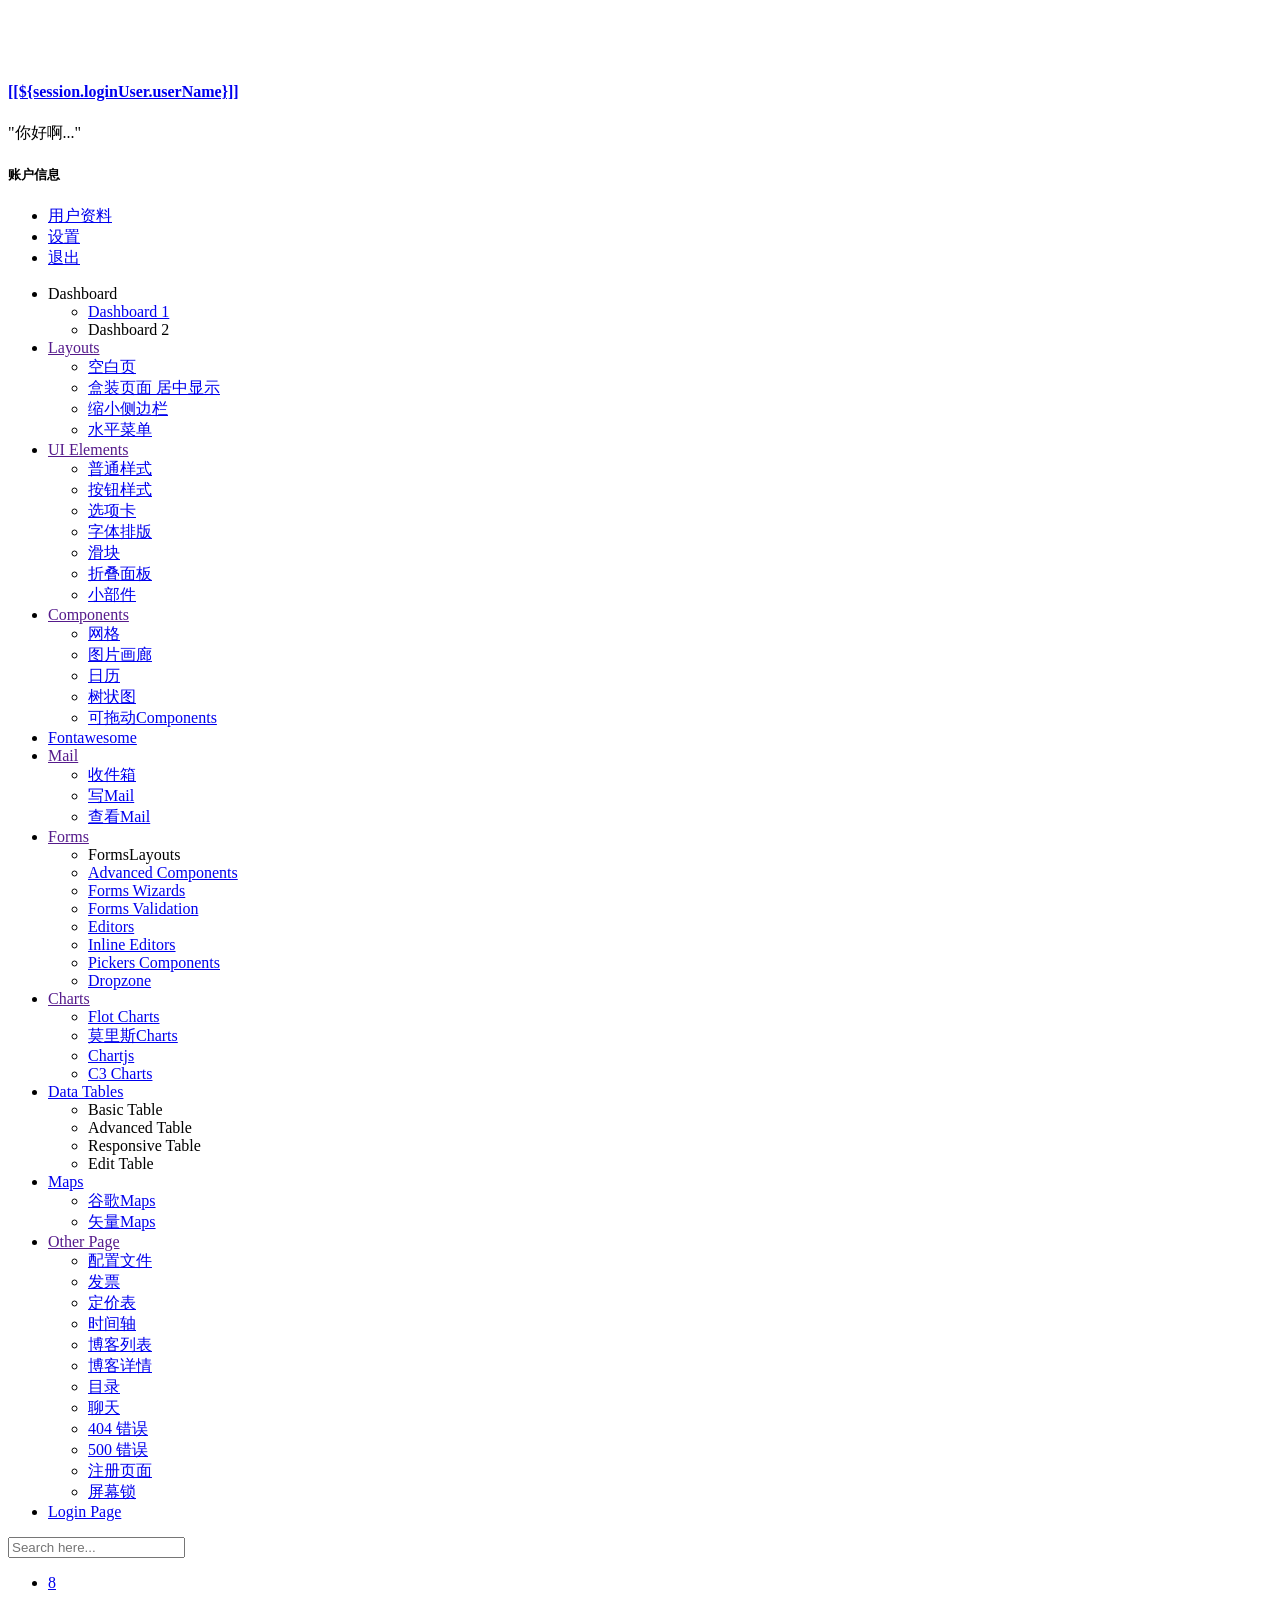
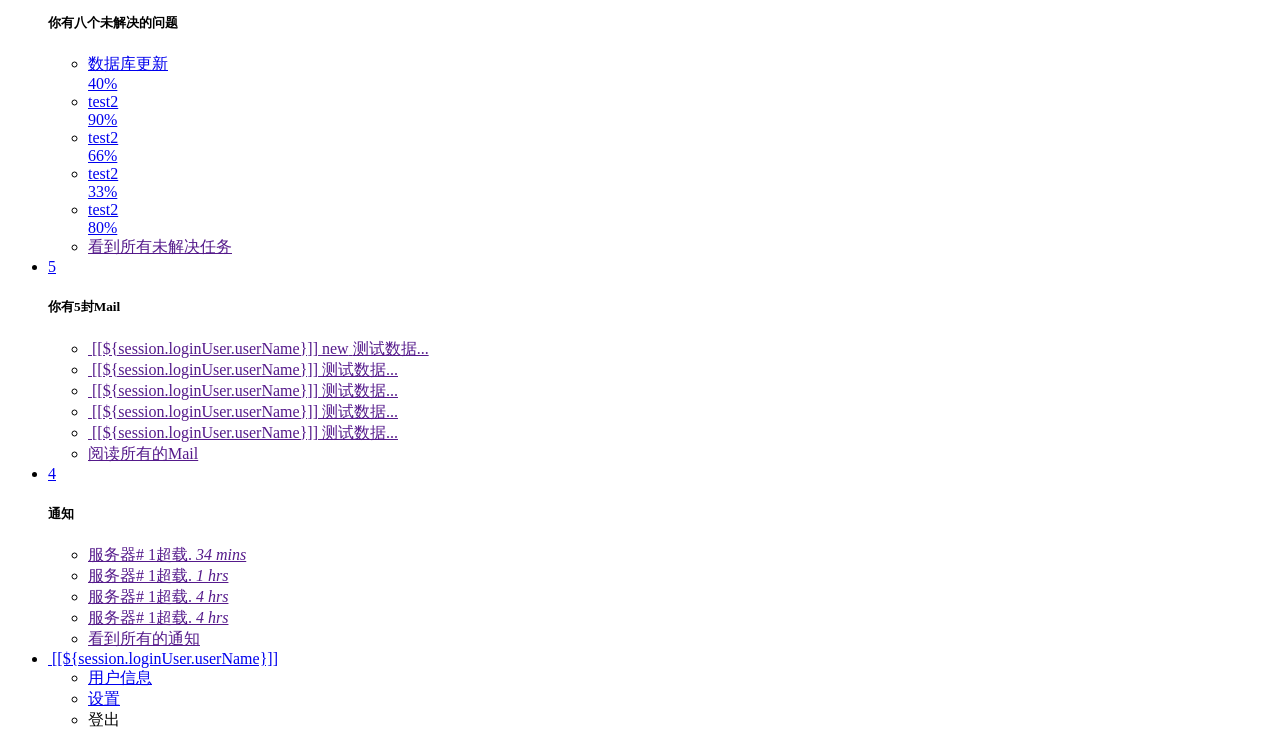
==== commit 5486f51c: "FileUpload" ====
--- a/05_admin/src/main/resources/templates/common.html
+++ b/05_admin/src/main/resources/templates/common.html
@@ -181,28 +181,28 @@
                 </a>
                 <ul class="sub-menu-list">
                     <li>
-                        <a href="form_layouts.html">FormsLayouts</a>
-                    </li>
-                    <li>
-                        <a href="form_advanced_components.html">先进的Components</a>
-                    </li>
-                    <li>
-                        <a href="form_wizard.html">Forms向导</a>
-                    </li>
-                    <li>
-                        <a href="form_validation.html">Forms验证</a>
-                    </li>
-                    <li>
-                        <a href="editors.html">富文本</a>
-                    </li>
-                    <li>
-                        <a href="inline_editors.html">内联编辑</a>
-                    </li>
-                    <li>
-                        <a href="pickers.html">选择器Components</a>
-                    </li>
-                    <li>
-                        <a href="dropzone.html">文件上传</a>
+                        <a th:href="@{form_layouts}">FormsLayouts</a>
+                    </li>
+                    <li>
+                        <a href="form_advanced_components.html">Advanced Components</a>
+                    </li>
+                    <li>
+                        <a href="form_wizard.html">Forms Wizards</a>
+                    </li>
+                    <li>
+                        <a href="form_validation.html">Forms Validation</a>
+                    </li>
+                    <li>
+                        <a href="editors.html">Editors</a>
+                    </li>
+                    <li>
+                        <a href="inline_editors.html">Inline Editors</a>
+                    </li>
+                    <li>
+                        <a href="pickers.html">Pickers Components</a>
+                    </li>
+                    <li>
+                        <a href="dropzone.html">Dropzone</a>
                     </li>
                 </ul>
             </li>
